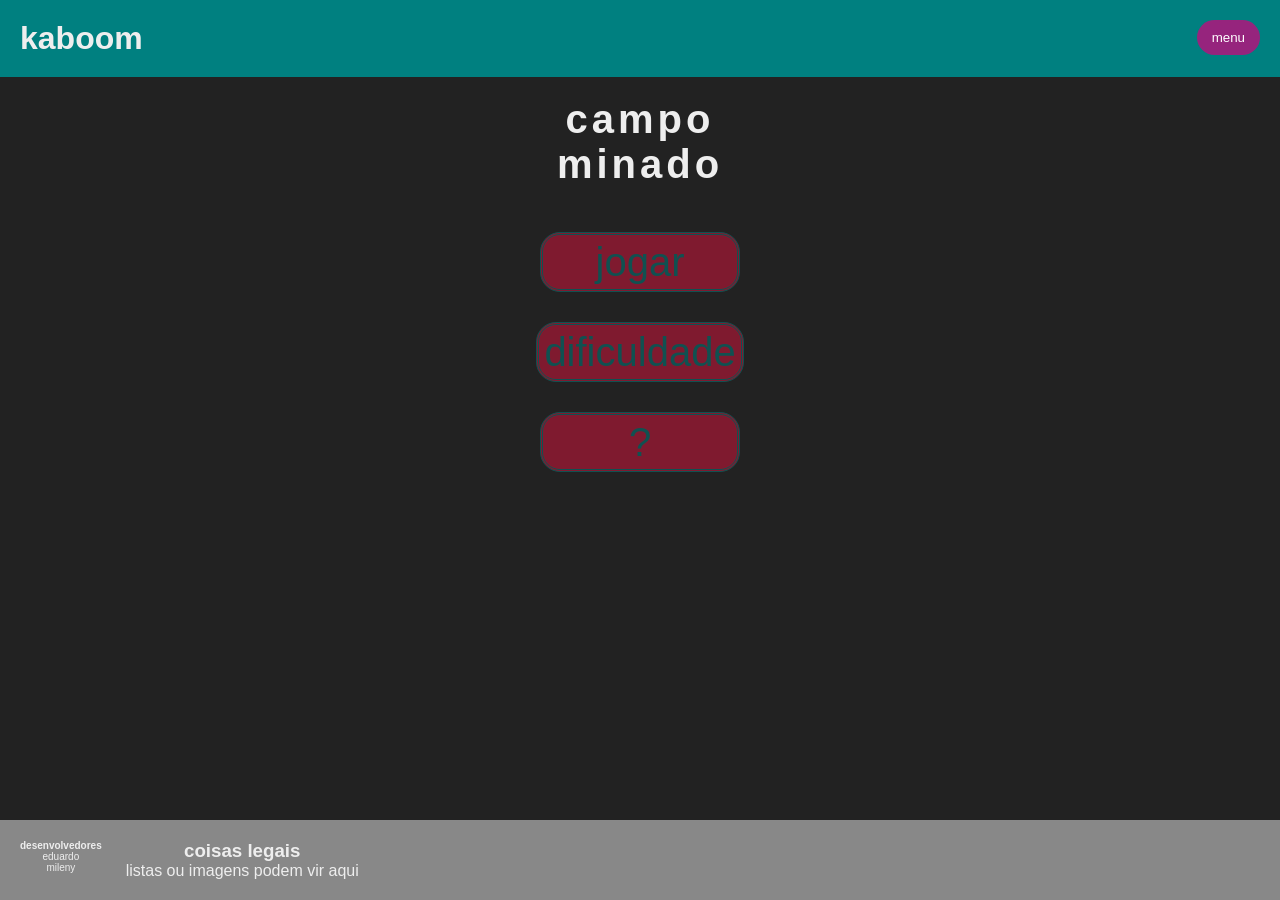
==== LandingPage.html @ d1200ee6 "Add files via upload mudanças no css" ====
<!DOCTYPE html>
<html lang="pt-br">
<head>
    <meta charset="UTF-8">
    <meta name="viewport" content="width=device-width, initial-scale=1.0">
    <title>landingpage</title>
    <link rel="stylesheet" href="campominado.css">
</head>
</head>
<body>
    <header>
        <div id="title">
            <h1 id="title">kaboom</h1>
        </div>
        <div class="dropdown">
            <button class="btnMenu">menu</button>
            <div class="content">
                <a href="" >créditos</a>
                <a href="" >darkmode</a>
            </div>
        </div>
        
    </header>
    <main>
        <div class="name">
            <h1>campo</h1>
            <h1>minado</h1>
        </div>
        <div class="boxBotoes">
            <a class="btnInicial" href="campominado.html">jogar</a>
            <a class="btnInicial">dificuldade</a>
            <a class="btnInicial">?</a>
        </div>
    </main>
    <footer>
        <div>
            <h3 class="list">desenvolvedores</h3>
            <ul class="list">
                <li>eduardo</li>
                <li>mileny</li>
            </ul>   
        </div>
        <div>
            <h3>coisas legais</h3>
           <P>listas ou imagens podem vir aqui</P>
        </div>
        <div>

        </div>

    </footer>
</body>
</html>
---- campominado.css ----
/* 
all the color will be changed


cor background darkmode
fundo #222  letras #eee


*/

* {
  margin: 0;
  padding: 0;
  box-sizing: border-box;
  
}
html, body{
  height: 100%;
}
body {
  display: flex;
  flex-direction: column;
  font-family: sans-serif;
  text-align: center;
  background: #222;
  color: #eee;
  height: 100%;
  margin: 0;
}
/*header*/
header{
  display: flex;
  flex-direction: row;
  justify-content: space-between;
  background-color: teal;
  padding: 20px;
}
#title{
  text-align: left;
}
#menu{
  text-align: right;
}
/*header > menu*/
.dropdown button{
  background-color: rgb(150, 36, 125);
  padding: 10px 15px;
  color: white;
  border: none;
  cursor: pointer;
  border-radius: 30px;
}
/*header > menu > conteudo*/
.dropdown{
  display: inline-block;
  position:relative;

}
.dropdown a{
  display: block;
  color: white;
  text-decoration: none;
  padding: 10px 15px;
  border-radius: 20px;
    background-color: rgb(112, 22, 177);
    box-shadow: 2px 2px 2px #000000;
}
.dropdown .content{
  display: flex;
  flex-direction: row;
  position: absolute;
  display:none;
  overflow: hidden;
  right: 0;
  z-index: 10;
}
/*hovers do menu*/
.dropdown:hover .content{
  display: block;
}
.dropdown a:hover{
  background-color: rgb(27, 59, 59);
}
.dropdown:hover .btnMenu{
  background-color: rgb(27, 59, 59);
}
/*comeca o main*/
main{
  flex: 1;
}

/* game name*/
.name{
  background-color: none;
  display: flex;
  flex-direction: column;
  align-items: center;
  justify-content: center;
  height: auto;
  padding-top: 20px;
  font-size: 20px;
  font-family: Impact, Haettenschweiler, 'Arial Narrow Bold', sans-serif;
  letter-spacing: 4px;
}



/*botao*/
.boxBotoes{
  display: flex;
  flex-direction: column;
  opacity: 0.5;
  gap: 30px;
  padding: 15px;
  margin: 30px;
  justify-content: center;
  align-items: center;
}

.btnInicial{
  
  background-color: crimson;
  border: double teal;
  color: teal;
  border-radius: 20px;
  height: 60px;
  width: auto;
  min-width: 200px;
  justify-items: centers;
  text-decoration: none;
  font-size: 20px;
  padding: 5px;
  transition: all 0.3s ease;
  font-size: 40px;
}
.btnInicial:hover {
  background-color: rgb(68, 194, 226);
  transform: scale(1.05);
}
/* página campo minado*/
.headerJogo{
  display: flex;
  background: #16753a;
  align-items: center;
  justify-content: space-between;
  flex: 1;
}
.tituloJogo{
  padding: 10px;
  flex: 2;
}
.btnVoltar{
  box-sizing: border-box;
  text-align: left;
  flex: 3;
  background-color: #8ea8f0;
  padding: 5px;
  text-decoration: none;
}
.empty{
  background-color: #5d278e;
  opacity: 0 ;
}
#minasCounter, #bandeirasCounter{
  padding: 10px;
}
.escrito{
  display: block;
  padding: 30px;
  align-items: top;
  gap: 30px;
}
#mainPanel{
    display: flex;
    flex-direction: column;
    justify-content: center;
    align-items: center;
    width: auto;
    border: 1px solid #444;
    border-color: #2b3a9e;
    height: 100%;
}

.bordaCampo{
    border: 10px solid #2b2e3f;
    border-style: double;
    padding: 50px;
    border-radius: 10px;
    background: radial-gradient(circle at 50% 50%, #2b9e61, #222 100%);
}

#board {
  border: 4px solid #444;
  border-color: #2e322e;
  background: #0c3a22;
  display: grid;
  gap: 2px;
  justify-content: center;
}

.cell {
  width: 32px;
  height: 32px;
  background: #888;
  border: none;
  text-align: center;
  font-weight: bold;
  cursor: pointer;
  color: #222;
  font-size: 30px;
  padding: 0.5px;
}

.cell:hover {
  background: #aaa;
}

.cell.revealed {
  background: #ccc;
  cursor: default;
}

.cell.mine {
  background: #e97878;
  background-image: url('assets/tntsprite.png');
  background-size: cover;
}

.cell.n1 { color: #1f4fc2; }
.cell.n2 { color: #16753a; }
.cell.n3 { color: #a01818; }
.cell.n4 { color: #5d278e; }
.cell.n5 { color: #6b2b18; }

footer{
  display: flex;
  flex-direction: row;
  justify-content: baseline;
  background-color: #888;
  padding: 20px;
  gap: 24px;
}

.list{

  list-style: none;
  font-size: 10px;
}
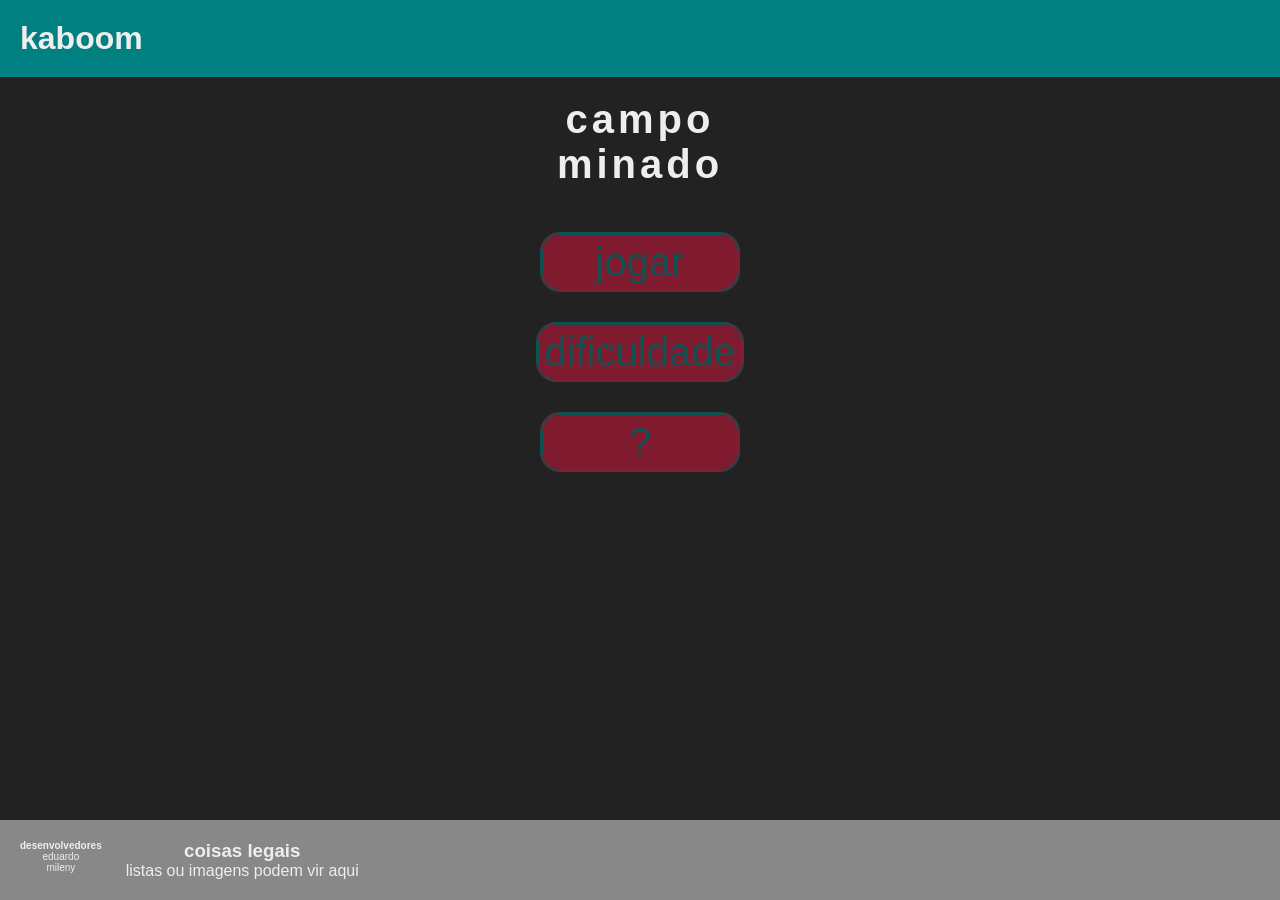
==== commit 0d010780: "Remove dropdown" ====
--- a/LandingPage.html
+++ b/LandingPage.html
@@ -12,13 +12,7 @@
         <div id="title">
             <h1 id="title">kaboom</h1>
         </div>
-        <div class="dropdown">
-            <button class="btnMenu">menu</button>
-            <div class="content">
-                <a href="" >créditos</a>
-                <a href="" >darkmode</a>
-            </div>
-        </div>
+     
         
     </header>
     <main>
--- a/campominado.css
+++ b/campominado.css
@@ -40,49 +40,6 @@
 }
 #menu{
   text-align: right;
-}
-/*header > menu*/
-.dropdown button{
-  background-color: rgb(150, 36, 125);
-  padding: 10px 15px;
-  color: white;
-  border: none;
-  cursor: pointer;
-  border-radius: 30px;
-}
-/*header > menu > conteudo*/
-.dropdown{
-  display: inline-block;
-  position:relative;
-
-}
-.dropdown a{
-  display: block;
-  color: white;
-  text-decoration: none;
-  padding: 10px 15px;
-  border-radius: 20px;
-    background-color: rgb(112, 22, 177);
-    box-shadow: 2px 2px 2px #000000;
-}
-.dropdown .content{
-  display: flex;
-  flex-direction: row;
-  position: absolute;
-  display:none;
-  overflow: hidden;
-  right: 0;
-  z-index: 10;
-}
-/*hovers do menu*/
-.dropdown:hover .content{
-  display: block;
-}
-.dropdown a:hover{
-  background-color: rgb(27, 59, 59);
-}
-.dropdown:hover .btnMenu{
-  background-color: rgb(27, 59, 59);
 }
 /*comeca o main*/
 main{
@@ -180,7 +137,6 @@
     border-color: #2b3a9e;
     height: 100%;
 }
-
 .bordaCampo{
     border: 10px solid #2b2e3f;
     border-style: double;
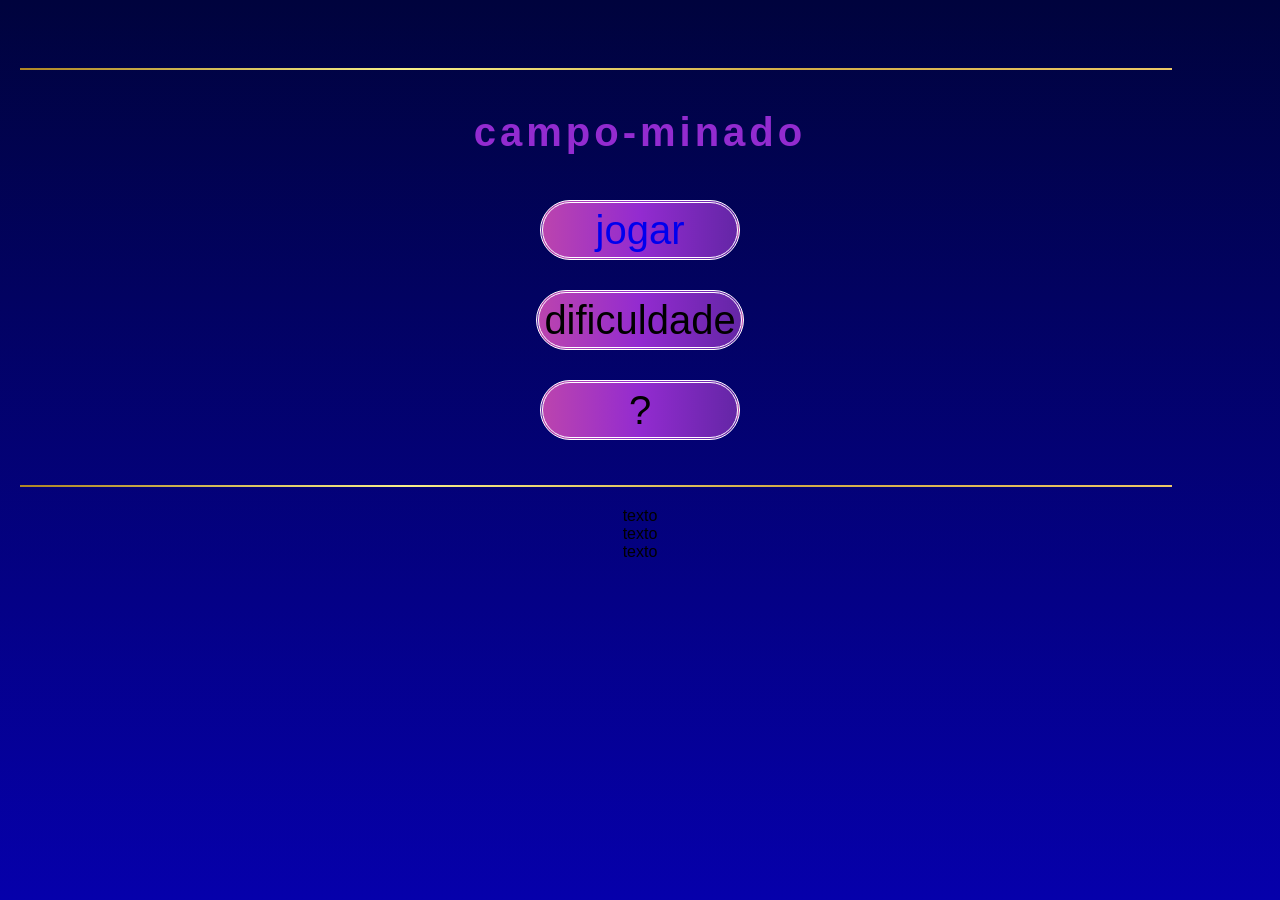
==== commit 4a01ce89: "designChange" ====
--- a/LandingPage.html
+++ b/LandingPage.html
@@ -1,47 +1,47 @@
 <!DOCTYPE html>
 <html lang="pt-br">
+
 <head>
     <meta charset="UTF-8">
     <meta name="viewport" content="width=device-width, initial-scale=1.0">
-    <title>landingpage</title>
+    <title>campo-minado</title>
     <link rel="stylesheet" href="campominado.css">
 </head>
-</head>
+
 <body>
-    <header>
-        <div id="title">
-            <h1 id="title">kaboom</h1>
-        </div>
-     
-        
-    </header>
-    <main>
-        <div class="name">
-            <h1>campo</h1>
-            <h1>minado</h1>
-        </div>
-        <div class="boxBotoes">
-            <a class="btnInicial" href="campominado.html">jogar</a>
-            <a class="btnInicial">dificuldade</a>
-            <a class="btnInicial">?</a>
-        </div>
-    </main>
-    <footer>
-        <div>
-            <h3 class="list">desenvolvedores</h3>
-            <ul class="list">
-                <li>eduardo</li>
-                <li>mileny</li>
-            </ul>   
-        </div>
-        <div>
-            <h3>coisas legais</h3>
-           <P>listas ou imagens podem vir aqui</P>
-        </div>
-        <div>
+    <div class="container">
+        <header>
+            <div class="empty">empty</div>
+        </header>
+        <main>
+            <div class="gameScreem">
+                <div class="line1"></div>
+                <div class="name">
+                    <h1>campo-minado</h1>
+                </div>
+                <div class="boxBotoes">
+                    <a class="btnInicial" href="campominado.html">jogar</a>
+                    <a class="btnInicial">dificuldade</a>
+                    <a class="btnInicial">?</a>
+                </div>
+                <div class="line2"></div>
+            </div>
+            <div class="extras">
+                <div class="howPLay">
+                    <div>texto</div>
+                </div>
+                <div class="credits">
+                    <div>texto</div>
+                </div>
+                <div class="about">
+                    <div>texto</div>
+                </div>
+            </div>
+        </main>
+        <footer>
+            <div class="empty">empty</div>
+        </footer>
+    </div>
+</body>
 
-        </div>
-
-    </footer>
-</body>
 </html>
--- a/campominado.css
+++ b/campominado.css
@@ -1,46 +1,39 @@
-/* 
-all the color will be changed
-
-
-cor background darkmode
-fundo #222  letras #eee
+/*espaço geral*/
+/*
+background: linear-gradient(to bottom, #00033d, #0600ab);
 
 
 */
-
+/*definições globais*/
 * {
   margin: 0;
   padding: 0;
   box-sizing: border-box;
-  
 }
 html, body{
-  height: 100%;
+  min-height: 100%;
 }
 body {
+  font-family: sans-serif;
+}
+/*container geral com {header,main e footer}*/
+.container{
+  min-height: 100vh;
+  background: linear-gradient(to bottom, #00033d, #0600ab);
   display: flex;
   flex-direction: column;
-  font-family: sans-serif;
   text-align: center;
-  background: #222;
-  color: #eee;
-  height: 100%;
-  margin: 0;
 }
+
 /*header*/
-header{
+header, footer{
   display: flex;
-  flex-direction: row;
-  justify-content: space-between;
-  background-color: teal;
-  padding: 20px;
+  padding: 15px;
 }
-#title{
-  text-align: left;
-}
-#menu{
-  text-align: right;
-}
+/*titulo*/
+  .name{
+    color: #932bd0;
+  }
 /*comeca o main*/
 main{
   flex: 1;
@@ -59,27 +52,31 @@
   font-family: Impact, Haettenschweiler, 'Arial Narrow Bold', sans-serif;
   letter-spacing: 4px;
 }
-
+.line1, .line2 {
+  height: 2px;
+  background-image: linear-gradient(to right, #AE8625, #f7ef8a, #d2ac47, #edc967);
+  width: 90%;
+  margin: 20px;
+}
 
 
 /*botao*/
 .boxBotoes{
   display: flex;
   flex-direction: column;
-  opacity: 0.5;
   gap: 30px;
   padding: 15px;
   margin: 30px;
   justify-content: center;
   align-items: center;
+  text-align: center;
 }
 
 .btnInicial{
   
-  background-color: crimson;
-  border: double teal;
-  color: teal;
-  border-radius: 20px;
+  background-image: linear-gradient(to right, #bb44ae, #932bd0, #6426a6);
+  border: double white;
+  border-radius: 50px;
   height: 60px;
   width: auto;
   min-width: 200px;
@@ -90,10 +87,14 @@
   transition: all 0.3s ease;
   font-size: 40px;
 }
+
 .btnInicial:hover {
   background-color: rgb(68, 194, 226);
   transform: scale(1.05);
 }
+
+
+
 /* página campo minado*/
 .headerJogo{
   display: flex;
@@ -188,15 +189,6 @@
 .cell.n4 { color: #5d278e; }
 .cell.n5 { color: #6b2b18; }
 
-footer{
-  display: flex;
-  flex-direction: row;
-  justify-content: baseline;
-  background-color: #888;
-  padding: 20px;
-  gap: 24px;
-}
-
 .list{
 
   list-style: none;
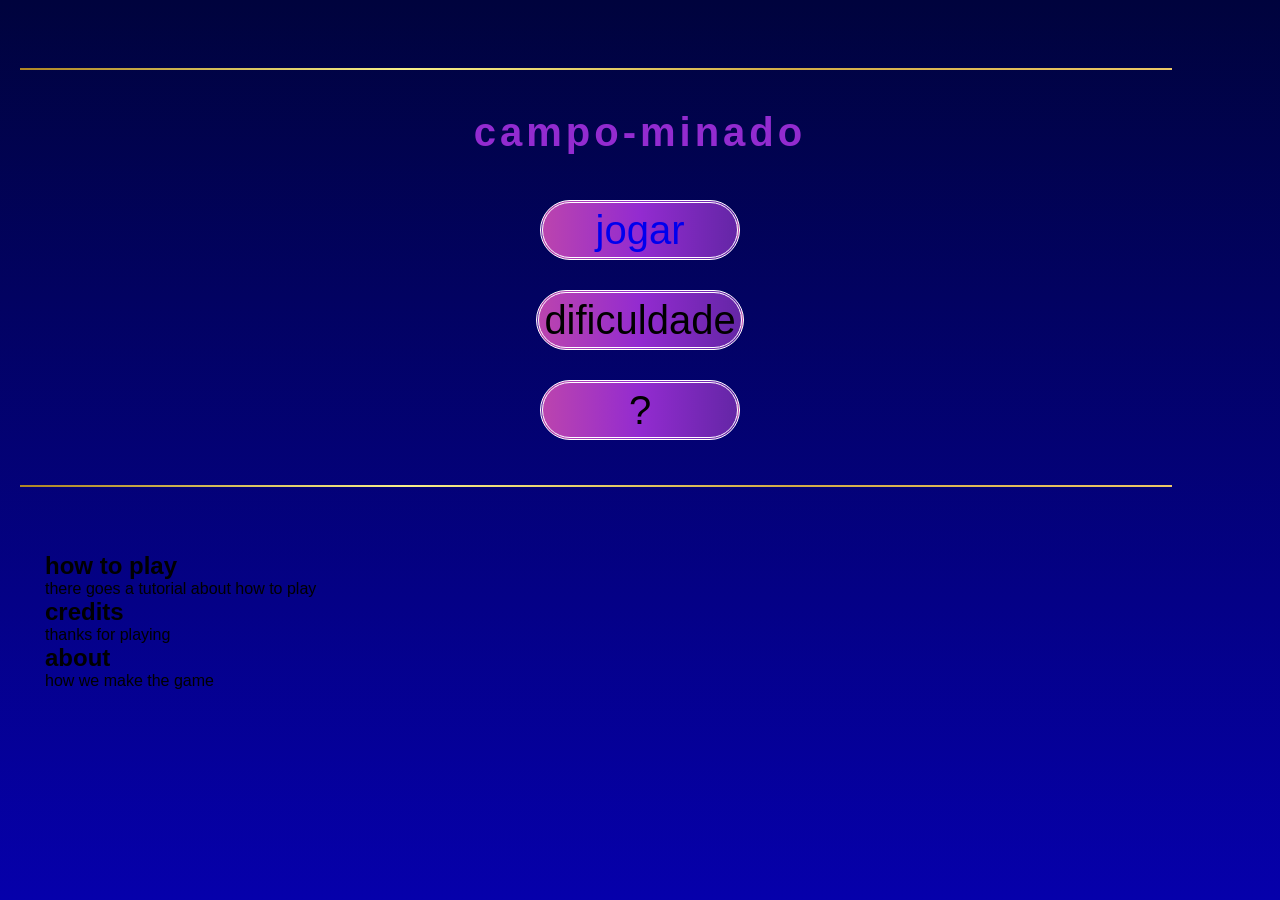
==== commit 0e6e9dad: "mais pequenas mudanças" ====
--- a/LandingPage.html
+++ b/LandingPage.html
@@ -28,13 +28,22 @@
             </div>
             <div class="extras">
                 <div class="howPLay">
-                    <div>texto</div>
+                    <div>
+                        <h2>how to play</h2>
+                        <p> there goes a tutorial about how to play </p>
+                    </div>
                 </div>
                 <div class="credits">
-                    <div>texto</div>
+                    <div>
+                        <h2>credits</h2>
+                        <p>thanks for playing </p>
+                    </div>
                 </div>
                 <div class="about">
-                    <div>texto</div>
+                    <div>
+                         <h2>about</h2>
+                         <p> how we make the game </p>
+                    </div>
                 </div>
             </div>
         </main>
--- a/campominado.css
+++ b/campominado.css
@@ -9,12 +9,10 @@
   margin: 0;
   padding: 0;
   box-sizing: border-box;
+  font-family: sans-serif;
 }
 html, body{
-  min-height: 100%;
-}
-body {
-  font-family: sans-serif;
+  min-height: 100vh;
 }
 /*container geral com {header,main e footer}*/
 .container{
@@ -22,12 +20,12 @@
   background: linear-gradient(to bottom, #00033d, #0600ab);
   display: flex;
   flex-direction: column;
-  text-align: center;
 }
-
 /*header*/
 header, footer{
   display: flex;
+  flex-direction: row;
+  align-items: center;
   padding: 15px;
 }
 /*titulo*/
@@ -36,9 +34,9 @@
   }
 /*comeca o main*/
 main{
-  flex: 1;
+  min-width: 100%;
+  max-height: 100vh;
 }
-
 /* game name*/
 .name{
   background-color: none;
@@ -58,8 +56,6 @@
   width: 90%;
   margin: 20px;
 }
-
-
 /*botao*/
 .boxBotoes{
   display: flex;
@@ -92,21 +88,15 @@
   background-color: rgb(68, 194, 226);
   transform: scale(1.05);
 }
+/*extras*//*corrigir!!*/
+.extras{
+  display: flex;
+  flex-direction: column;
+  align-items: start;
+  padding: 5vh;
+}
+/* página campo minado*/
 
-
-
-/* página campo minado*/
-.headerJogo{
-  display: flex;
-  background: #16753a;
-  align-items: center;
-  justify-content: space-between;
-  flex: 1;
-}
-.tituloJogo{
-  padding: 10px;
-  flex: 2;
-}
 .btnVoltar{
   box-sizing: border-box;
   text-align: left;
@@ -145,6 +135,7 @@
     border-radius: 10px;
     background: radial-gradient(circle at 50% 50%, #2b9e61, #222 100%);
 }
+
 
 #board {
   border: 4px solid #444;
